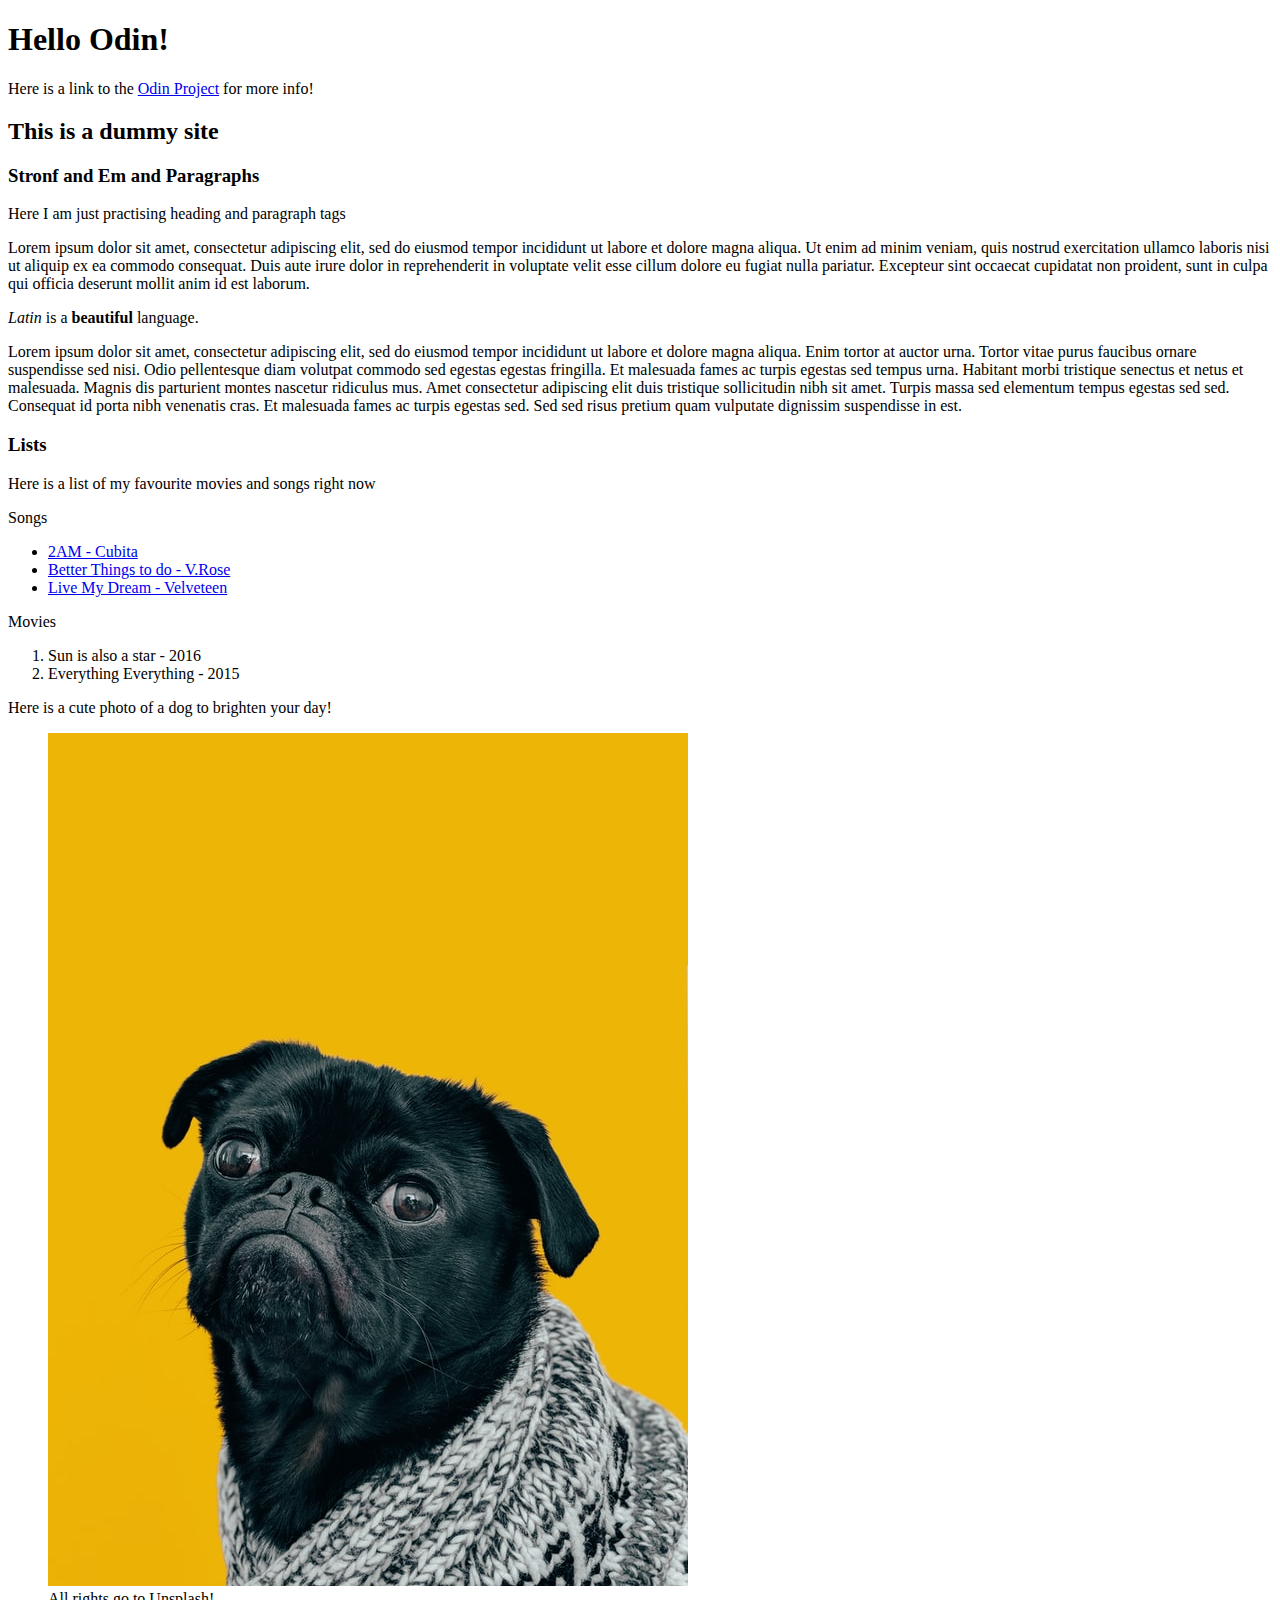
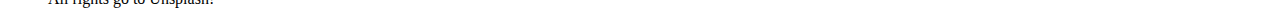
==== index.html @ c8044231 "Uploaded basic project 1" ====
<!DOCTYPE html>
<html lang="en">
<head>
    <meta charset="UTF-8">
    <meta http-equiv="X-UA-Compatible" content="IE=edge">
    <meta name="viewport" content="width=device-width, initial-scale=1.0">
    <title>First Web Page</title>
</head>
<body>
    <h1>Hello Odin!</h1>
    <p>Here is a link to the <a href="https://www.theodinproject.com/about">Odin Project</a> for more info!</p>
    <h2>This is a dummy site</h2>
    <h3>Stronf and Em and Paragraphs</h3>
    <p>Here I am just practising heading and paragraph tags</p>
    <p lang="la">Lorem ipsum dolor sit amet, consectetur adipiscing elit, sed do eiusmod tempor incididunt ut labore et dolore magna aliqua. Ut enim ad minim veniam, quis nostrud exercitation ullamco laboris nisi ut aliquip ex ea commodo consequat. Duis aute irure dolor in reprehenderit in voluptate velit esse cillum dolore eu fugiat nulla pariatur. Excepteur sint occaecat cupidatat non proident, sunt in culpa qui officia deserunt mollit anim id est laborum.
    </p>
    <p><em>Latin</em> is a <strong>beautiful</strong> language.</p>
    <p>Lorem ipsum dolor sit amet, consectetur adipiscing elit, sed do eiusmod tempor incididunt ut labore et dolore magna aliqua. Enim tortor at auctor urna. Tortor vitae purus faucibus ornare suspendisse sed nisi. Odio pellentesque diam volutpat commodo sed egestas egestas fringilla. Et malesuada fames ac turpis egestas sed tempus urna. Habitant morbi tristique senectus et netus et malesuada. Magnis dis parturient montes nascetur ridiculus mus. Amet consectetur adipiscing elit duis tristique sollicitudin nibh sit amet. Turpis massa sed elementum tempus egestas sed sed. Consequat id porta nibh venenatis cras. Et malesuada fames ac turpis egestas sed. Sed sed risus pretium quam vulputate dignissim suspendisse in est.

    </p>
    <h3>Lists</h3>
    <p>Here is a list of my favourite movies and songs right now</p>
    <p>Songs</p>
    <ul>
        <li>
             <a href="https://www.youtube.com/watch?v=ZkYHvsJgBbE">2AM - Cubita</a>
        </li>
        <li>
                <a href="https://www.youtube.com/watch?v=raSDAZckksw"> Better Things to do - V.Rose</a></li>
        <li>
            <a href="https://www.youtube.com/watch?v=66xF8pzY54A">Live My  Dream - Velveteen</a>
        </li>
    </ul>
    <p>Movies</p>
    <ol>
        <li>
            Sun is also a star - 2016
        </li>
        <li>
            Everything Everything - 2015
        </li>
    </ol>
    <p>Here is a cute photo of a dog to brighten your day!</p>
    <figure>
        <img src="images/dog.jpg" alt="A black pug with a scarf on a yellow background">
        <figcaption>All rights go to Unsplash!</figcaption>
    </figure>
</body>
</html>
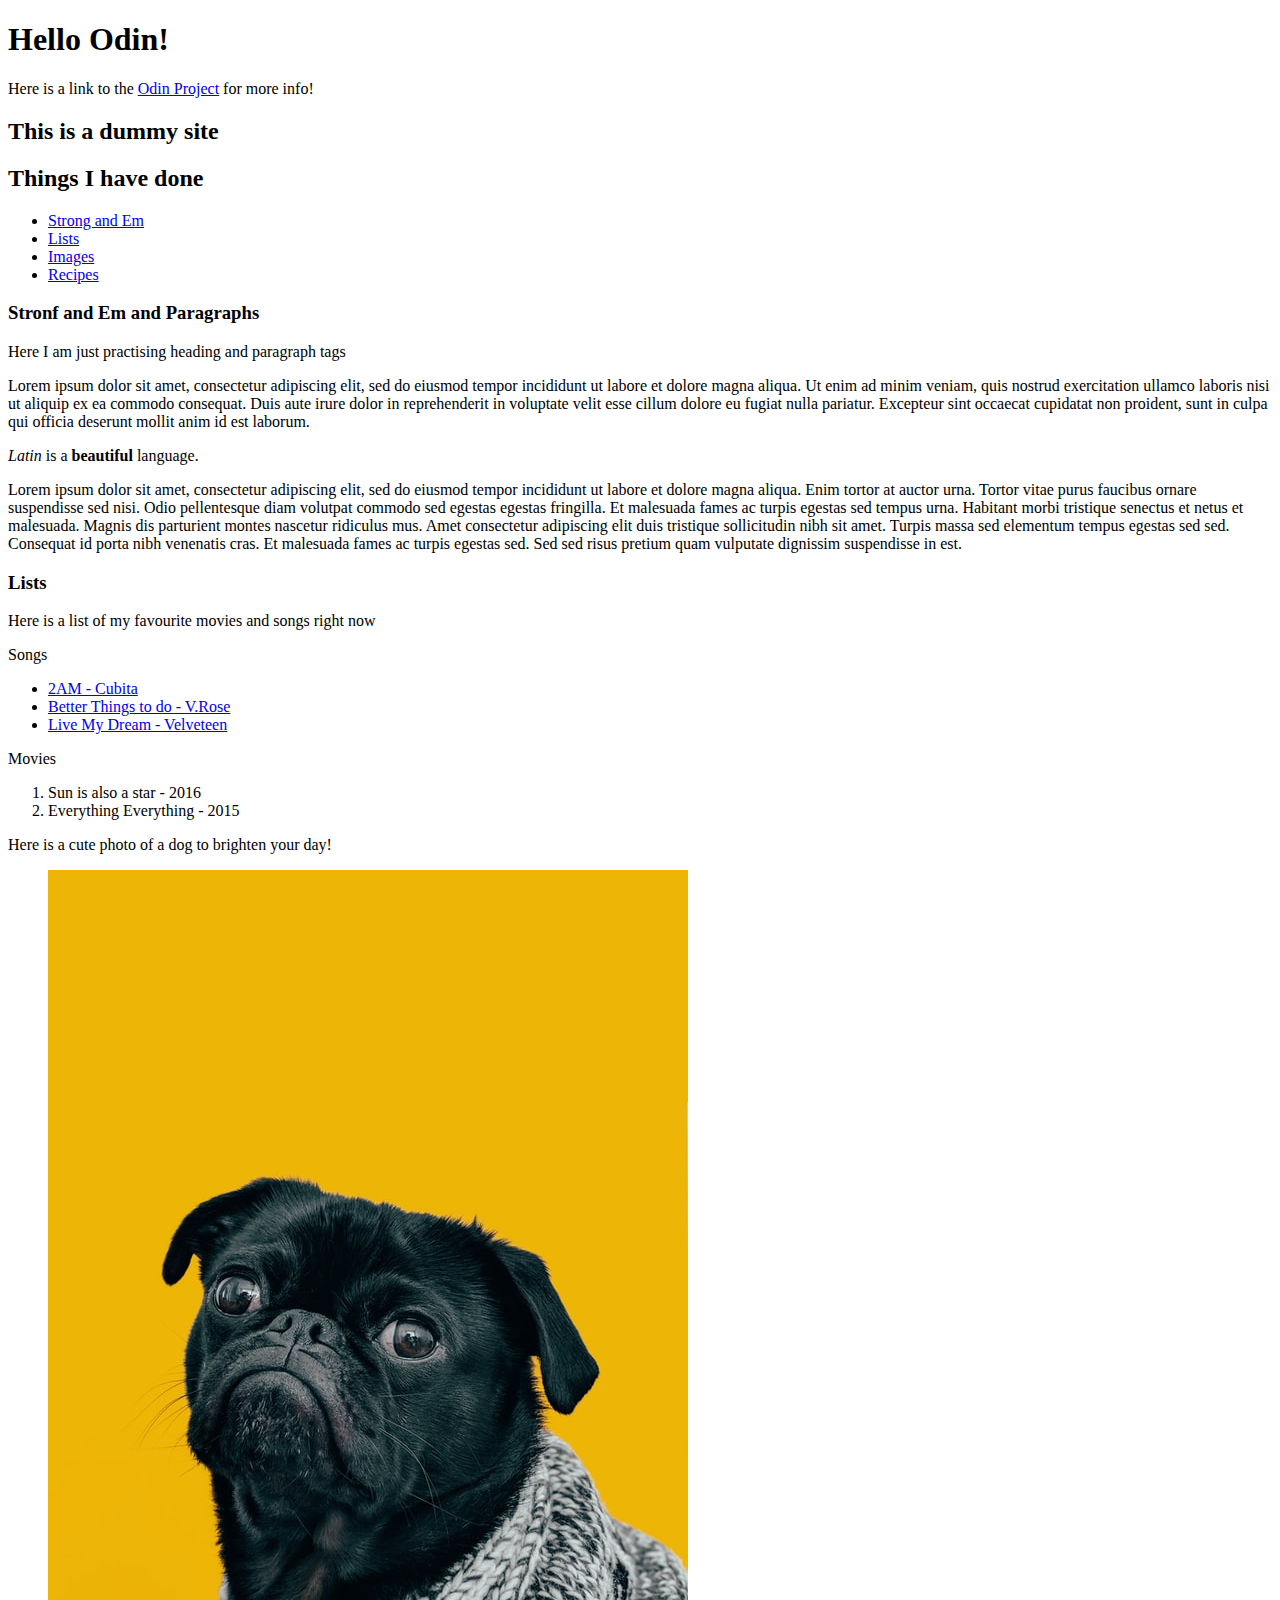
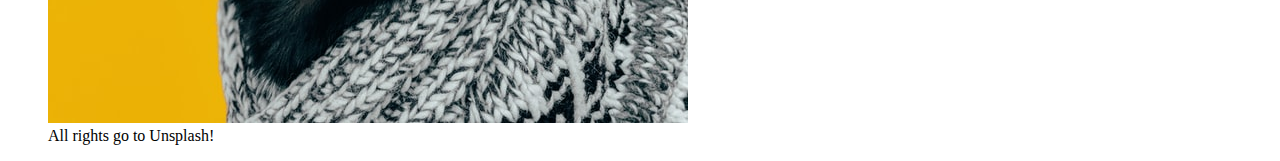
==== commit 6bdcd4c6: "added italics" ====
--- a/index.html
+++ b/index.html
@@ -10,15 +10,29 @@
     <h1>Hello Odin!</h1>
     <p>Here is a link to the <a href="https://www.theodinproject.com/about">Odin Project</a> for more info!</p>
     <h2>This is a dummy site</h2>
+    <h2>Things I have done</h2>
+    <ul>
+        <li>
+            <a href="#strong">Strong and Em</a>
+        </li>
+        <li>
+            <a href="#list">Lists</a>
+        </li>
+        <li>
+            <a href="#images">Images</a>
+        </li>
+        <li>
+            <a href="/recipes/index.html">Recipes</a>
+        </li>
+    </ul>
     <h3>Stronf and Em and Paragraphs</h3>
     <p>Here I am just practising heading and paragraph tags</p>
     <p lang="la">Lorem ipsum dolor sit amet, consectetur adipiscing elit, sed do eiusmod tempor incididunt ut labore et dolore magna aliqua. Ut enim ad minim veniam, quis nostrud exercitation ullamco laboris nisi ut aliquip ex ea commodo consequat. Duis aute irure dolor in reprehenderit in voluptate velit esse cillum dolore eu fugiat nulla pariatur. Excepteur sint occaecat cupidatat non proident, sunt in culpa qui officia deserunt mollit anim id est laborum.
     </p>
-    <p><em>Latin</em> is a <strong>beautiful</strong> language.</p>
+    <p id="strong"><em>Latin</em> is a <strong>beautiful</strong> language.</p>
     <p>Lorem ipsum dolor sit amet, consectetur adipiscing elit, sed do eiusmod tempor incididunt ut labore et dolore magna aliqua. Enim tortor at auctor urna. Tortor vitae purus faucibus ornare suspendisse sed nisi. Odio pellentesque diam volutpat commodo sed egestas egestas fringilla. Et malesuada fames ac turpis egestas sed tempus urna. Habitant morbi tristique senectus et netus et malesuada. Magnis dis parturient montes nascetur ridiculus mus. Amet consectetur adipiscing elit duis tristique sollicitudin nibh sit amet. Turpis massa sed elementum tempus egestas sed sed. Consequat id porta nibh venenatis cras. Et malesuada fames ac turpis egestas sed. Sed sed risus pretium quam vulputate dignissim suspendisse in est.
-
     </p>
-    <h3>Lists</h3>
+    <h3 id="list">Lists</h3>
     <p>Here is a list of my favourite movies and songs right now</p>
     <p>Songs</p>
     <ul>
@@ -40,7 +54,7 @@
             Everything Everything - 2015
         </li>
     </ol>
-    <p>Here is a cute photo of a dog to brighten your day!</p>
+    <p id="images">Here is a cute photo of a dog to brighten your day!</p>
     <figure>
         <img src="images/dog.jpg" alt="A black pug with a scarf on a yellow background">
         <figcaption>All rights go to Unsplash!</figcaption>
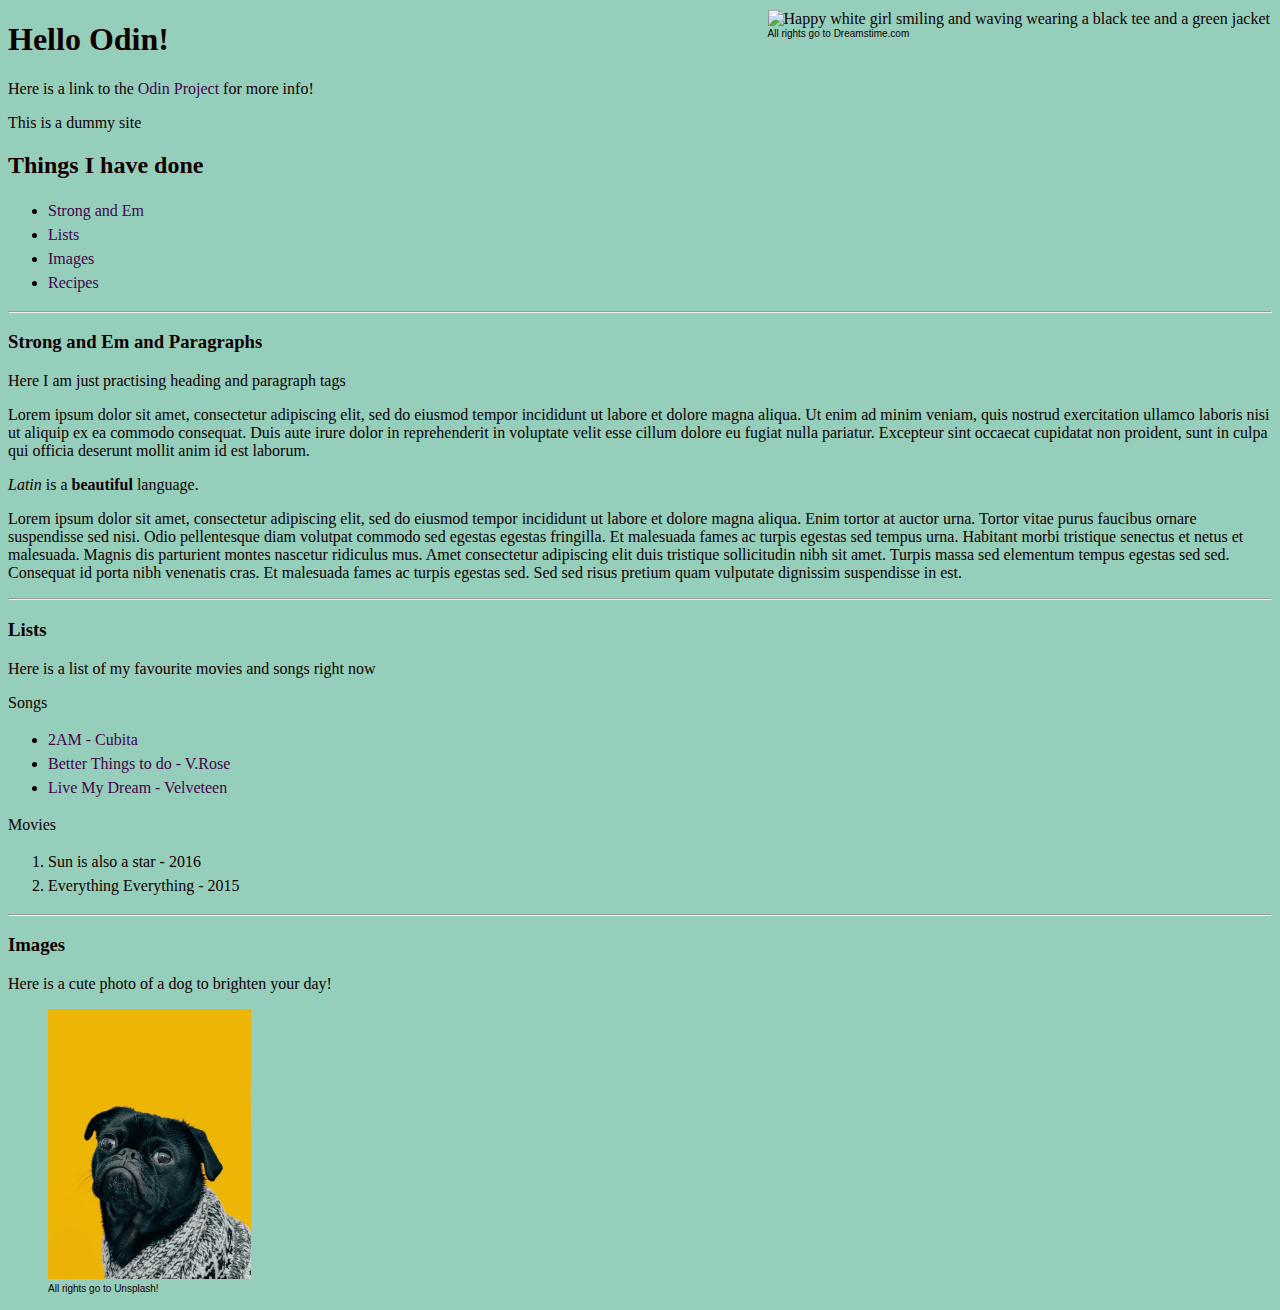
==== commit a16967ff: "Added CSS" ====
--- a/index.html
+++ b/index.html
@@ -5,12 +5,17 @@
     <meta http-equiv="X-UA-Compatible" content="IE=edge">
     <meta name="viewport" content="width=device-width, initial-scale=1.0">
     <title>First Web Page</title>
+    <link rel="stylesheet" href="styles/styles.css">
 </head>
 <body>
     <h1>Hello Odin!</h1>
     <p>Here is a link to the <a href="https://www.theodinproject.com/about">Odin Project</a> for more info!</p>
-    <h2>This is a dummy site</h2>
+    <p>This is a dummy site</p>
     <h2>Things I have done</h2>
+    <div>
+        <img alt="Happy white girl smiling and waving wearing a black tee and a green jacket" src="https://thumbs.dreamstime.com/b/happy-beautiful-girl-waving-hand-taking-selfie-photo-happy-beautiful-girl-waving-hand-taking-selfie-photo-isolated-221971886.jpg">
+        <figcaption>All rights go to Dreamstime.com</figcaption>
+    </div>
     <ul>
         <li>
             <a href="#strong">Strong and Em</a>
@@ -22,16 +27,18 @@
             <a href="#images">Images</a>
         </li>
         <li>
-            <a href="/recipes/index.html">Recipes</a>
+            <a href="recipes/index.html">Recipes</a>
         </li>
     </ul>
-    <h3>Stronf and Em and Paragraphs</h3>
+    <hr>
+    <h3>Strong and Em and Paragraphs</h3>
     <p>Here I am just practising heading and paragraph tags</p>
     <p lang="la">Lorem ipsum dolor sit amet, consectetur adipiscing elit, sed do eiusmod tempor incididunt ut labore et dolore magna aliqua. Ut enim ad minim veniam, quis nostrud exercitation ullamco laboris nisi ut aliquip ex ea commodo consequat. Duis aute irure dolor in reprehenderit in voluptate velit esse cillum dolore eu fugiat nulla pariatur. Excepteur sint occaecat cupidatat non proident, sunt in culpa qui officia deserunt mollit anim id est laborum.
     </p>
     <p id="strong"><em>Latin</em> is a <strong>beautiful</strong> language.</p>
     <p>Lorem ipsum dolor sit amet, consectetur adipiscing elit, sed do eiusmod tempor incididunt ut labore et dolore magna aliqua. Enim tortor at auctor urna. Tortor vitae purus faucibus ornare suspendisse sed nisi. Odio pellentesque diam volutpat commodo sed egestas egestas fringilla. Et malesuada fames ac turpis egestas sed tempus urna. Habitant morbi tristique senectus et netus et malesuada. Magnis dis parturient montes nascetur ridiculus mus. Amet consectetur adipiscing elit duis tristique sollicitudin nibh sit amet. Turpis massa sed elementum tempus egestas sed sed. Consequat id porta nibh venenatis cras. Et malesuada fames ac turpis egestas sed. Sed sed risus pretium quam vulputate dignissim suspendisse in est.
     </p>
+    <hr>
     <h3 id="list">Lists</h3>
     <p>Here is a list of my favourite movies and songs right now</p>
     <p>Songs</p>
@@ -54,6 +61,8 @@
             Everything Everything - 2015
         </li>
     </ol>
+    <hr>
+    <h3> Images</h3>
     <p id="images">Here is a cute photo of a dog to brighten your day!</p>
     <figure>
         <img src="images/dog.jpg" alt="A black pug with a scarf on a yellow background">
--- a/styles/styles.css
+++ b/styles/styles.css
@@ -0,0 +1,36 @@
+/*-- globals styles  */
+body{
+    background-color: #95cebb;
+    color:#100;
+}
+
+/*-- local styles */
+a{
+    text-decoration: none;
+    color: #43054C;
+}
+a:hover{
+    background-color:rgb(170, 230, 210) ;
+    border:1px solid black;
+    padding:5px;
+    border-radius: 10px;
+}
+hr{
+    color: #610000;
+}
+h2 ~ div{
+    position: absolute;
+    top: 10px;
+    right:10px;
+}
+li{
+    line-height: 1.5;
+}
+img{
+    height: 30vh;
+    width:auto;
+}
+
+figcaption{
+    font: 400 10px  "Open Sans", sans-serif;
+}
